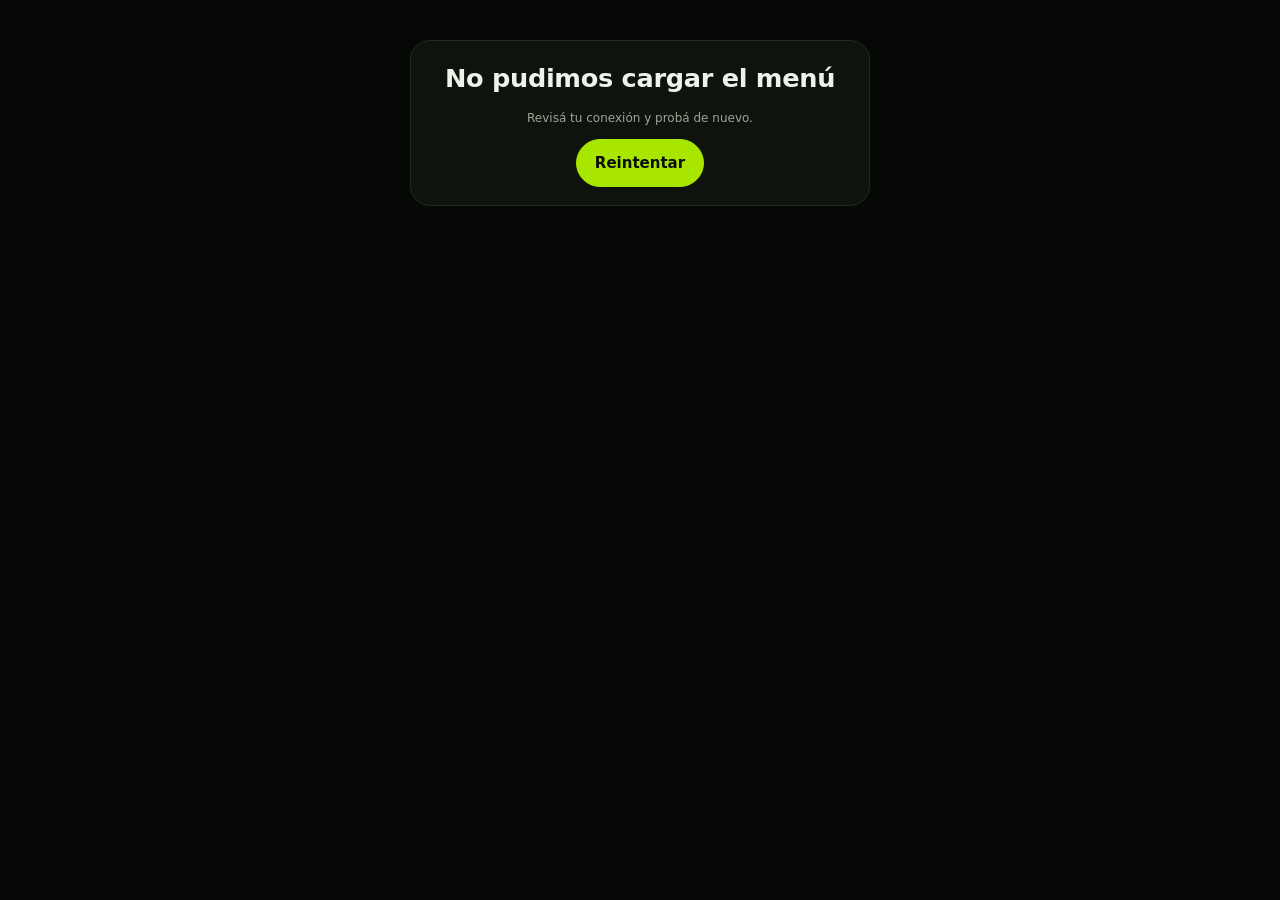
==== dev.html @ e45e0081 "Etapa 1: aporte sugerido por lote, 5+1, recibido y cambio; caja principal, traspasos, consolidado, c" ====
<!doctype html>
<html lang="es-AR">
<head>
<meta charset="utf-8">
<meta name="viewport" content="width=device-width,initial-scale=1,viewport-fit=cover">
<meta http-equiv="Content-Security-Policy" content="default-src 'self'; script-src 'self' https://accounts.google.com/gsi/client https://apis.google.com https://www.gstatic.com; style-src 'self' 'unsafe-inline' https://fonts.googleapis.com https://accounts.google.com/gsi/style; font-src https://fonts.gstatic.com; img-src 'self' data: blob:; connect-src https://ouvfubqmrixdbgjhzhiu.supabase.co https://www.googleapis.com https://content.googleapis.com https://sheets.googleapis.com https://oauth2.googleapis.com; frame-src https://accounts.google.com https://www.google.com https://docs.google.com https://drive.google.com https://content.googleapis.com; form-action 'none'; base-uri 'none'; object-src 'none'">
<meta name="theme-color" content="#0a0e0a">
<meta name="robots" content="noindex">
<title>Cannabismatica I+D · Sistema VB ONG</title>
<meta name="description" content="Sistema de gestión de la Fundación Cannabismatica Investigación y Desarrollo: pacientes por DNI, Drive, REPROCANN, trazabilidad de dispensaciones y donaciones voluntarias.">
<link rel="preconnect" href="https://ouvfubqmrixdbgjhzhiu.supabase.co" crossorigin>
<style>
/* pantalla de carga: se ve apenas abre el link, antes de que llegue el resto del sistema */
html{background:#060806}
#splash{position:fixed;inset:0;display:flex;flex-direction:column;align-items:center;justify-content:center;gap:18px;background:#060806;color:#9aa795;font:15px/1.4 system-ui,-apple-system,Segoe UI,Roboto,sans-serif;z-index:9999}
#splash img{width:min(240px,62vw);height:auto}
#splash i{width:28px;height:28px;border:3px solid #232b20;border-top-color:#A8E600;border-radius:50%;animation:spl .8s linear infinite}
@keyframes spl{to{transform:rotate(360deg)}}
html.rdy #splash{display:none}
</style>
<link rel="icon" type="image/png" href="assets/favicon.png">
<link rel="apple-touch-icon" href="assets/icon-192.png">
<link rel="stylesheet" href="css/app.css?v=42">
<link rel="stylesheet" href="css/mods.css?v=42">
<link rel="stylesheet" href="css/theme.css?v=42">
</head>
<body>
<div id="splash" aria-hidden="true"><img src="assets/logo.png" alt="" width="723" height="220"><i></i><span>Cargando…</span></div>
<a class="skip" href="#main">Saltar al contenido</a>
<div class="app" id="app">
  <aside class="side">
    <a class="brand" href="#/inicio" aria-label="Cannabismatica Investigación y Desarrollo, ir al inicio"><img src="assets/logo.png" alt="Cannabismatica Investigación y Desarrollo" width="723" height="220"></a>
    <nav class="nav" id="nav" aria-label="Secciones"></nav>
    <div class="foot">Fundación Cannabismatica I+D<br>Ley 27.350 · REPROCANN</div>
  </aside>
  <div class="main">
    <header class="top">
      <a class="logo-m" href="#/inicio" aria-label="Inicio"><img src="assets/icon-192.png" alt="Cannabismatica" width="34" height="34"></a>
      <div class="search" role="search">
        <svg class="i" viewBox="0 0 24 24" aria-hidden="true"><circle cx="11" cy="11" r="7"/><path d="m20 20-3.5-3.5"/></svg>
        <label class="sr" for="q">Buscar paciente por nombre, legajo o documento</label>
        <input id="q" type="search" inputmode="search" autocomplete="off" placeholder="Buscar paciente (nombre, legajo, documento)…" aria-controls="sugg" aria-expanded="false">
        <div class="sugg" id="sugg" hidden></div>
      </div>
      <span class="grow"></span>
      <span id="userChip" class="userchip" hidden></span><span id="syncChip" class="pill" role="status" aria-live="polite" hidden></span>
    </header>
    <main class="content" id="main" tabindex="-1"></main>
  </div>
</div>
<div id="modalRoot"></div>
<div id="toastRoot" aria-live="polite" role="status"></div>
<div id="printArea" aria-hidden="true"></div>
<noscript><style>html:not(.rdy) .app{visibility:visible}#splash{display:none}</style><p style="padding:20px;color:#fff">Este sistema necesita JavaScript activado.</p></noscript>
<script src="js/config.js?v=42"></script>
<script src="js/pre.js?v=42"></script>
<script src="js/qrcode.js?v=42"></script>
<script src="js/core.js?v=42"></script>
<script src="js/ext.js?v=42"></script>
<script src="js/ui.js?v=42"></script>
<script src="js/ident.js?v=42"></script>
<script src="js/app.js?v=42"></script>
<script src="js/m-aporte.js?v=42"></script>
<script src="js/m-caja.js?v=42"></script>
<script src="js/m-gestion.js?v=42"></script>
<script src="js/m-menu.js?v=42"></script>
<script src="js/m-pubext.js?v=42"></script>
<script src="js/m-hc.js?v=42"></script>
<script src="js/m-sistema.js?v=42"></script>
<script src="js/m-cultivo.js?v=42"></script>
<script src="js/m-club2.js?v=42"></script>
<script src="js/m-opdet.js?v=42"></script>
<script src="js/m-tarjeta.js?v=42"></script>
<script src="js/m-drive.js?v=42"></script>
<script src="js/m-legajo.js?v=42"></script>
<script src="js/m-docs.js?v=42"></script>
<script src="js/m-nube.js?v=42"></script>
<script src="js/m-nube2.js?v=42"></script>
<script src="js/m-drivesrv.js?v=42"></script>
<script src="js/m-pickerant.js?v=42"></script>
<script src="js/m-migra.js?v=42"></script>
<script src="js/m-ticket.js?v=42"></script>
<script src="js/m-caja2.js?v=42"></script>
<script src="js/boot.js?v=42"></script>
</body>
</html>
---- css/app.css ----
/* Cannabismatica I+D · Sistema ONG (demo v2) · estilos */
:root{
  --bg:#0a0e0a; --s1:#111712; --s2:#171f18; --s3:#1e2820; --bd:#263226; --bd2:#334433;
  --tx:#e9f0e6; --mu:#93a58f; --ac:#a0de4a; --ac-ink:#0c1504; --ac-d:#7fb838;
  --ok:#6fdc8c; --warn:#f2b740; --bad:#ff7a6b; --info:#6cc6ff;
  --r:16px; --r-s:10px; --sh:0 8px 30px rgba(0,0,0,.35);
  --f-head:'Outfit',system-ui,-apple-system,'Segoe UI',Roboto,sans-serif;
  --f-body:system-ui,-apple-system,'Segoe UI',Roboto,'Helvetica Neue',Arial,sans-serif;
}
*{box-sizing:border-box}
html{-webkit-text-size-adjust:100%}
body{margin:0;background:var(--bg);color:var(--tx);font:15px/1.5 var(--f-body);min-height:100vh;
  background-image:radial-gradient(1200px 500px at 85% -10%,rgba(160,222,74,.07),transparent 60%)}
h1,h2,h3{font-family:var(--f-head);margin:0;letter-spacing:.2px;font-weight:600}
h1{font-size:1.6rem}h2{font-size:1.2rem}h3{font-size:1rem}
a{color:var(--ac)}
button,input,select,textarea{font:inherit;color:inherit}
:focus-visible{outline:3px solid var(--ac);outline-offset:2px;border-radius:6px}
.sr{position:absolute;width:1px;height:1px;overflow:hidden;clip:rect(0 0 0 0);white-space:nowrap}
.skip{position:absolute;left:8px;top:-60px;background:var(--ac);color:var(--ac-ink);padding:10px 14px;border-radius:8px;z-index:200}
.skip:focus{top:8px}
svg.i{width:20px;height:20px;stroke:currentColor;fill:none;stroke-width:1.8;stroke-linecap:round;stroke-linejoin:round;flex:none}

/* layout */
.app{display:grid;grid-template-columns:240px 1fr;min-height:100vh}
.side{background:var(--s1);border-right:1px solid var(--bd);padding:18px 14px;position:sticky;top:0;height:100vh;display:flex;flex-direction:column;gap:14px}
.brand{display:block;padding:4px 6px 10px}
.brand img{width:100%;max-width:190px;height:auto;display:block}
.nav{display:flex;flex-direction:column;gap:4px}
.nav a{display:flex;align-items:center;gap:12px;min-height:48px;padding:0 14px;border-radius:12px;color:var(--mu);text-decoration:none;font-weight:500;border:1px solid transparent}
.nav a:hover{background:var(--s2);color:var(--tx)}
.nav a[aria-current="page"]{background:rgba(160,222,74,.12);color:var(--ac);border-color:rgba(160,222,74,.35)}
.side .foot{margin-top:auto;font-size:12px;color:var(--mu);line-height:1.5}
.main{min-width:0;display:flex;flex-direction:column}
.top{display:flex;align-items:center;gap:12px;padding:14px 22px;border-bottom:1px solid var(--bd);background:rgba(10,14,10,.85);backdrop-filter:blur(8px);position:sticky;top:0;z-index:30}
.top .logo-m{display:none}
.search{position:relative;flex:1;max-width:560px}
.search input{width:100%;min-height:48px;border-radius:14px;border:1px solid var(--bd2);background:var(--s2);padding:0 16px 0 46px;font-size:16px}
.search svg{position:absolute;left:14px;top:14px;color:var(--mu)}
.sugg{position:absolute;left:0;right:0;top:54px;background:var(--s2);border:1px solid var(--bd2);border-radius:14px;box-shadow:var(--sh);overflow:hidden;z-index:40}
.sugg button{display:flex;width:100%;text-align:left;gap:10px;align-items:center;justify-content:space-between;min-height:48px;padding:6px 14px;background:none;border:0;border-bottom:1px solid var(--bd);cursor:pointer}
.sugg button:hover,.sugg button:focus-visible{background:var(--s3)}
.sugg button:last-child{border-bottom:0}
.sugg small{color:var(--mu)}
.top .grow{flex:1}
.pill-demo{background:rgba(242,183,64,.14);color:var(--warn);border:1px solid rgba(242,183,64,.4);padding:6px 12px;border-radius:99px;font-size:12px;font-weight:600;white-space:nowrap}
.content{padding:22px;max-width:1240px;width:100%;margin:0 auto;flex:1}
.page-h{display:flex;align-items:flex-start;justify-content:space-between;gap:14px;flex-wrap:wrap;margin-bottom:18px}
.page-h p{margin:4px 0 0;color:var(--mu)}
.credits{border-top:1px solid var(--bd);padding:16px 22px;color:var(--mu);font-size:13px;text-align:center}
.credits a{color:var(--ac)}

/* cards & grid */
.card{background:var(--s1);border:1px solid var(--bd);border-radius:var(--r);padding:18px}
.card.flat{background:var(--s2)}
.card h2,.card h3{margin-bottom:10px}
.grid{display:grid;gap:14px}
.grid>*,.card,.main,.content{min-width:0}
.g2{grid-template-columns:repeat(2,minmax(0,1fr))}
.g3{grid-template-columns:repeat(3,minmax(0,1fr))}
.g4{grid-template-columns:repeat(4,minmax(0,1fr))}
.kpi .v{font:600 2rem/1.1 var(--f-head);color:var(--tx)}
.kpi .l{color:var(--mu);font-size:13px;margin-bottom:6px}
.kpi .s{color:var(--mu);font-size:12px;margin-top:6px}
.hero{background:linear-gradient(135deg,rgba(160,222,74,.13),rgba(160,222,74,.02) 60%),var(--s1);border-color:rgba(160,222,74,.35)}
.hero h1{margin-bottom:6px}
.hero form{display:flex;gap:10px;margin-top:14px;flex-wrap:wrap}
.hero input{flex:1;min-width:200px;min-height:56px;font-size:20px;letter-spacing:1px;border-radius:14px;border:1px solid var(--bd2);background:var(--bg);padding:0 16px}

/* buttons */
.btn{display:inline-flex;align-items:center;justify-content:center;gap:8px;min-height:48px;padding:0 18px;border-radius:12px;border:1px solid var(--bd2);background:var(--s2);cursor:pointer;font-weight:600;text-decoration:none;color:var(--tx);text-align:center;line-height:1.25;padding-top:6px;padding-bottom:6px}
.btn:hover{background:var(--s3)}
.btn.pri{background:var(--ac);border-color:var(--ac);color:var(--ac-ink)}
.btn.pri:hover{background:var(--ac-d)}
.btn.bad{border-color:rgba(255,122,107,.5);color:var(--bad)}
.btn.sm{min-height:40px;padding:0 12px;font-size:13px}
.btn[disabled]{opacity:.5;cursor:not-allowed}
.row{display:flex;gap:10px;flex-wrap:wrap;align-items:center}
.row.sp{justify-content:space-between}

/* pills */
.pill{display:inline-flex;align-items:center;gap:6px;padding:3px 10px;border-radius:99px;font-size:12px;font-weight:600;border:1px solid;white-space:nowrap}
.pill::before{content:"";width:7px;height:7px;border-radius:50%;background:currentColor}
.p-ok{color:var(--ok);background:rgba(111,220,140,.1);border-color:rgba(111,220,140,.4)}
.p-warn{color:var(--warn);background:rgba(242,183,64,.1);border-color:rgba(242,183,64,.4)}
.p-bad{color:var(--bad);background:rgba(255,122,107,.1);border-color:rgba(255,122,107,.4)}
.p-info{color:var(--info);background:rgba(108,198,255,.1);border-color:rgba(108,198,255,.4)}
.p-mu{color:var(--mu);background:var(--s2);border-color:var(--bd2)}

/* tables */
.tw{overflow-x:auto;border:1px solid var(--bd);border-radius:12px}
table{width:100%;border-collapse:collapse;font-size:14px}
th,td{padding:11px 12px;text-align:left;border-bottom:1px solid var(--bd);vertical-align:middle}
th{font-size:12px;text-transform:uppercase;letter-spacing:.6px;color:var(--mu);background:var(--s2);white-space:nowrap}
tr:last-child td{border-bottom:0}
td.n,th.n{text-align:right;font-variant-numeric:tabular-nums}
tbody tr.click{cursor:pointer}
tbody tr.click:hover{background:var(--s2)}
.empty{padding:26px;text-align:center;color:var(--mu)}
.anulada{opacity:.55;text-decoration:line-through}

/* forms */
.f{display:grid;gap:14px}
.f2{grid-template-columns:repeat(2,minmax(0,1fr))}
.f3{grid-template-columns:2fr 1fr 1fr}
label.fl{display:grid;gap:6px;font-size:13px;color:var(--mu);font-weight:500}
label.fl>span b{color:var(--bad)}
.in,select.in,textarea.in{width:100%;min-height:48px;border-radius:12px;border:1px solid var(--bd2);background:var(--bg);padding:10px 14px;color:var(--tx);font-size:16px}
textarea.in{min-height:84px;resize:vertical}
.in::placeholder{color:#5d6f5a}
.in[aria-invalid="true"]{border-color:var(--bad)}
.hint{font-size:12px;color:var(--mu)}
.err{color:var(--bad);font-size:13px;margin:0}
.chk{display:flex;align-items:flex-start;gap:12px;min-height:48px;padding:8px 12px;border:1px solid var(--bd);border-radius:12px;background:var(--bg);cursor:pointer}
.chk input{width:22px;height:22px;margin-top:2px;accent-color:var(--ac);flex:none}
.chk span{font-size:14px;color:var(--tx)}
.chks{display:grid;grid-template-columns:repeat(auto-fill,minmax(250px,1fr));gap:8px}
fieldset{border:1px solid var(--bd);border-radius:12px;padding:12px;margin:0}
legend{padding:0 8px;color:var(--ac);font-weight:600;font-size:14px}
.note{border:1px solid;border-radius:12px;padding:10px 14px;font-size:13px}
.note.warn{border-color:rgba(242,183,64,.45);background:rgba(242,183,64,.08);color:var(--warn)}
.note.bad{border-color:rgba(255,122,107,.45);background:rgba(255,122,107,.08);color:var(--bad)}
.note.info{border-color:rgba(108,198,255,.4);background:rgba(108,198,255,.07);color:var(--info)}
.note.ok{border-color:rgba(111,220,140,.4);background:rgba(111,220,140,.07);color:var(--ok)}
.note + .note{margin-top:8px}

/* patient file */
.ph{display:flex;gap:16px;align-items:center;flex-wrap:wrap}
.avatar{width:64px;height:64px;border-radius:18px;background:rgba(160,222,74,.15);border:1px solid rgba(160,222,74,.4);color:var(--ac);display:grid;place-items:center;font:600 1.5rem var(--f-head)}
.kv{display:grid;grid-template-columns:repeat(auto-fill,minmax(210px,1fr));gap:12px 18px}
.kv div small{display:block;color:var(--mu);font-size:12px}
.kv div b{font-weight:500;word-break:break-word}
.drive{display:flex;flex-direction:column;gap:10px}
.drive .t{display:flex;align-items:center;gap:10px}
.drive .u{font-size:12px;color:var(--mu);word-break:break-all}
.bars{display:flex;align-items:flex-end;gap:6px;height:120px;padding-top:8px}
.bars .b{flex:1;background:rgba(160,222,74,.25);border:1px solid rgba(160,222,74,.5);border-radius:6px 6px 0 0;min-height:3px;position:relative}
.bars .b span{position:absolute;top:-18px;left:0;right:0;text-align:center;font-size:11px;color:var(--mu)}
.axis{display:flex;gap:6px;font-size:10px;color:var(--mu)}
.axis span{flex:1;text-align:center}
.hb{display:grid;grid-template-columns:150px 1fr 70px;gap:10px;align-items:center;font-size:13px;margin:6px 0}
.hb i{display:block;height:10px;border-radius:99px;background:rgba(160,222,74,.55)}
.hb em{font-style:normal;text-align:right;font-variant-numeric:tabular-nums}
.tabs{display:flex;gap:6px;flex-wrap:wrap;margin-bottom:12px}
.tabs button{min-height:44px;padding:0 14px;border-radius:99px;border:1px solid var(--bd2);background:var(--s2);cursor:pointer}
.tabs button[aria-pressed="true"]{background:rgba(160,222,74,.15);border-color:var(--ac);color:var(--ac)}
.tl{list-style:none;margin:0;padding:0;display:grid;gap:10px}
.tl li{border:1px solid var(--bd);border-radius:12px;padding:12px 14px;background:var(--s2)}

/* modal */
.ov{position:fixed;inset:0;background:rgba(0,0,0,.72);z-index:100;display:flex;align-items:flex-start;justify-content:center;padding:24px 12px;overflow-y:auto}
.md{background:var(--s1);border:1px solid var(--bd2);border-radius:20px;width:100%;max-width:720px;box-shadow:var(--sh);margin:auto}
.md.wide{max-width:900px}
.md header{display:flex;align-items:center;justify-content:space-between;gap:10px;padding:16px 20px;border-bottom:1px solid var(--bd)}
.md .bd{padding:20px;display:grid;gap:14px}
.md footer{display:flex;gap:10px;justify-content:flex-end;flex-wrap:wrap;padding:14px 20px;border-top:1px solid var(--bd)}
.x{min-width:48px;min-height:48px;border-radius:12px;border:1px solid var(--bd2);background:var(--s2);cursor:pointer;font-size:20px}
.toast{position:fixed;left:50%;bottom:84px;transform:translateX(-50%);background:var(--ac);color:var(--ac-ink);padding:12px 20px;border-radius:14px;font-weight:600;z-index:300;box-shadow:var(--sh);max-width:90vw}
.toast.bad{background:var(--bad)}

/* print documents */
#printArea{display:none}
.doc{background:#fff;color:#111;font:13px/1.45 Arial,Helvetica,sans-serif;padding:22px;max-width:760px;margin:0 auto;position:relative}
.doc h1{font:700 22px Arial;margin:0}
.doc .demo{border:2px dashed #b00020;color:#b00020;text-align:center;font-weight:700;padding:6px;margin:0 0 14px;letter-spacing:.5px}
.doc .hd{display:grid;grid-template-columns:1fr 70px 1fr;gap:12px;border:1px solid #111;padding:12px}
.doc .letra{border:2px solid #111;text-align:center;font:700 38px Arial;line-height:1;padding:8px 0 2px;align-self:start}
.doc .letra small{display:block;font:600 10px Arial}
.doc table{font-size:13px}
.doc th{background:#eee;color:#111;border:1px solid #999}
.doc td{border:1px solid #999;color:#111}
.doc .tot{text-align:right;font:700 18px Arial;margin-top:12px}
.doc .ft{margin-top:16px;font-size:11px;color:#444}
.doc .darkband{background:#0b0f0b;padding:10px 14px;text-align:center}
.doc .darkband img{height:46px;display:inline-block}
.label{width:360px;border:2px solid #111;font-family:Arial,sans-serif}
.label .gen{font:700 26px Arial;padding:8px 12px 0}
.label .row2{display:flex;justify-content:space-between;gap:8px;padding:4px 12px;font-size:14px}
.label .qr{display:flex;gap:12px;align-items:center;padding:8px 12px 12px}
.label .qr svg{width:120px;height:120px;flex:none}
.label .qr p{margin:0;font-size:12px;line-height:1.35}

@media print{
  body{background:#fff !important;background-image:none !important}
  body.printing .app,body.printing .toast,body.printing .ov,body.printing .credits,body.printing .skip{display:none !important}
  body.printing #printArea{display:block !important}
  .doc{padding:0;max-width:none}
  @page{margin:12mm}
}

/* responsive */
@media (max-width:1100px){.g4{grid-template-columns:repeat(2,minmax(0,1fr))}.g3{grid-template-columns:repeat(2,minmax(0,1fr))}}
@media (max-width:899px){
  .app{grid-template-columns:1fr}
  .side{position:fixed;top:auto;bottom:0;left:0;right:0;height:auto;flex-direction:row;padding:6px 8px;z-index:60;border-right:0;border-top:1px solid var(--bd);gap:0;padding-bottom:calc(6px + env(safe-area-inset-bottom))}
  .side .brand,.side .foot{display:none}
  .nav{flex-direction:row;overflow-x:auto;width:100%;gap:2px;scroll-snap-type:x proximity}
  .nav a{flex:0 0 auto;flex-direction:column;gap:2px;min-width:74px;min-height:56px;padding:6px 8px;font-size:11px;justify-content:center;text-align:center;scroll-snap-align:start}
  .top{padding:10px 12px}
  .top .logo-m{display:block}
  .top .logo-m img{height:34px;width:auto;display:block}
  .pill-demo{display:none}
  .content{padding:14px 12px 120px}
  .credits{padding-bottom:84px}
  .toast{bottom:92px}
}
@media (max-width:640px){
  .g2,.g3,.g4,.f2,.f3{grid-template-columns:1fr}
  .hb{grid-template-columns:110px 1fr 56px}
  h1{font-size:1.35rem}
  .md footer .btn{flex:1}
  .search{max-width:none}
}
@media (prefers-reduced-motion:reduce){*{animation:none!important;transition:none!important;scroll-behavior:auto!important}}
#main:focus{outline:none}

/* nada se ve hasta que el arranque eligió menú público o panel (evita el parpadeo del panel) */
html:not(.rdy) .app{visibility:hidden}

/* Créditos del desarrollador: botones reales de al menos 48 px */
.dev-btns{display:flex;flex-wrap:wrap;gap:8px;justify-content:center;margin-top:8px}
.dev-btn{display:inline-flex;align-items:center;justify-content:center;min-height:48px;min-width:96px;padding:0 16px;border:1px solid currentColor;border-radius:10px;font-weight:600;text-decoration:none}

/* Banner oficial del desarrollador */
.vb-banner{position:relative;max-width:720px;margin:10px auto 0;border-radius:12px;overflow:hidden}
.vb-banner img{display:block;width:100%;height:auto}
.vb-hit{position:absolute;top:84.5%;height:9.5%;border-radius:999px}
.vb-wa{left:5%;width:25.5%}
.vb-ml{left:31.5%;width:44.5%}
.vb-hit:focus-visible{outline:3px solid #fff;outline-offset:2px}
.credits{text-align:center}
.clk{cursor:pointer}.clk:hover,.clk:focus-visible{background:var(--bg2,rgba(255,255,255,.05))}
---- css/mods.css ----
/* Cannabismatica I+D · Sistema ONG (demo v2) · estilos de los módulos de gestión */
.nav-h{font-size:11px;letter-spacing:1px;text-transform:uppercase;color:var(--mu);padding:12px 14px 4px}
.side{overflow-y:auto}
.rolsel{min-height:44px;max-width:210px;border-radius:12px;border:1px solid var(--bd2);background:var(--s2);padding:0 10px;font-size:13px;color:var(--tx)}
.fx{width:auto;min-width:150px;max-width:260px}
.acts{display:flex;gap:6px;flex-wrap:wrap;align-items:center}
.dot{display:inline-block;width:11px;height:11px;border-radius:50%;margin-right:8px;vertical-align:middle;border:1px solid rgba(255,255,255,.25)}
.rubrow{display:flex;justify-content:space-between;align-items:center;gap:10px;flex-wrap:wrap}
.prog{height:10px;border-radius:99px;background:var(--s3);overflow:hidden;min-width:100px}
.prog i{display:block;height:100%;background:var(--ac);border-radius:99px}
code{background:var(--s3);padding:1px 6px;border-radius:6px;font-size:.88em}
details>summary{cursor:pointer;min-height:44px;display:flex;align-items:center;color:var(--ac);font-weight:600}
details{margin:0}

/* arqueo */
.den{display:grid;grid-template-columns:repeat(auto-fill,minmax(120px,1fr));gap:10px}
.den label.fl span{font-size:12px}
.card.flat .row.sp{padding:4px 0}

/* calendario de cajas */
.cal{display:grid;grid-template-columns:repeat(7,minmax(0,1fr));gap:6px}
.cal-h{text-align:center;font-size:12px;color:var(--mu);padding:4px 0}
.cal-d{min-height:64px;border:1px solid var(--bd);border-radius:10px;padding:6px;background:var(--s2);display:flex;flex-direction:column;gap:2px;text-align:left;color:var(--tx);font:inherit}
.cal-d.vacio{background:transparent;border-color:transparent}
.cal-d small{font-size:10px;color:var(--mu);line-height:1.2}
.cal-d.ok{border-color:rgba(111,220,140,.5);background:rgba(111,220,140,.08)}
.cal-d.dif{border-color:rgba(242,183,64,.55);background:rgba(242,183,64,.1)}
.cal-d.alerta{border-color:rgba(255,122,107,.6);background:rgba(255,122,107,.1)}
button.cal-d{cursor:pointer;min-height:64px}
button.cal-d:hover{filter:brightness(1.2)}

/* tarjetas y carnets (85,6 × 54 mm) */
.tarj-wrap{display:flex;justify-content:center}
.tarj{width:342px;height:216px;border-radius:14px;background:#0b0f0b;color:#e9f0e6;border:1px solid #334433;position:relative;overflow:hidden;font-family:Arial,Helvetica,sans-serif}
.tj-h{background:#111712;padding:8px 12px;border-bottom:1px solid #263226}
.tj-h img{height:30px;width:auto;display:block}
.tj-b{padding:8px 12px}
.tj-n{font:700 16px Arial;margin-bottom:2px}
.tj-d{font-size:12px;color:#93a58f}
.tj-s{display:grid;grid-template-columns:repeat(4,26px);gap:6px;margin-top:10px}
.tj-s span{width:26px;height:26px;border:1.5px solid #a0de4a;border-radius:50%;display:grid;place-items:center;color:#0c1504;font-size:15px;line-height:1}
.tj-s span.on{background:#a0de4a}
.tj-q{position:absolute;right:10px;bottom:24px;width:92px;height:92px;background:#fff;padding:2px;border-radius:6px}
.tj-q svg{width:100%;height:100%;display:block}
.tj-f{position:absolute;left:12px;bottom:6px;font-size:10px;color:#93a58f}
.tarj-wrap.print{padding:10mm}
.tarj-wrap.print .tarj{width:85.6mm;height:54mm;border:1px solid #000}

/* ticket */
.tkwrap{overflow-x:auto;background:var(--s2);border:1px solid var(--bd);border-radius:12px;padding:14px;display:flex;justify-content:center}
pre.tk{margin:0;background:#fff;color:#111;font:12px/1.35 'Courier New',monospace;padding:12px 8px;white-space:pre;box-shadow:0 2px 12px rgba(0,0,0,.4)}
pre.tk58{width:calc(32ch + 16px)}
pre.tk80{width:calc(42ch + 16px)}
pre.tkp{box-shadow:none;margin:0 auto}
@media print{pre.tkp{font-size:10pt}}

/* tablero */
.kanban{display:grid;grid-template-columns:repeat(4,minmax(0,1fr));gap:12px;align-items:start}
.kcol{background:var(--s1);border:1px solid var(--bd);border-radius:var(--r);padding:12px;min-height:160px;display:grid;gap:10px;align-content:start}
.kcol h3{display:flex;justify-content:space-between;align-items:center}
.kcard{background:var(--s2);border:1px solid var(--bd2);border-radius:12px;padding:12px;display:grid;gap:8px;cursor:grab}
.kcard p{margin:0;color:var(--mu);font-size:13px}
.kcard .kb{margin-top:2px}

/* organigrama */
.orgwrap{overflow-x:auto;padding:10px 4px}
.org,.org ul{list-style:none;margin:0;padding:0;display:flex;gap:18px;justify-content:center}
.org ul{padding-top:22px;position:relative}
.org li{display:flex;flex-direction:column;align-items:center;position:relative;padding-top:0}
.org li>ul::before{content:"";position:absolute;top:0;left:50%;border-left:2px solid var(--bd2);height:22px}
.org ul>li::before{content:"";position:absolute;top:-22px;left:0;right:0;border-top:2px solid var(--bd2);height:0}
.org ul>li::after{content:"";position:absolute;top:-22px;left:50%;border-left:2px solid var(--bd2);height:22px}
.org ul>li:first-child::before{left:50%}
.org ul>li:last-child::before{right:50%}
.org ul>li:only-child::before{display:none}
.onode{background:var(--s2);border:1px solid var(--bd2);border-radius:14px;padding:12px;min-width:170px;max-width:220px;display:grid;gap:6px;text-align:center;justify-items:center}
.onode small{color:var(--mu)}
.onode .acts{justify-content:center}

/* administración del menú */
.hrs{display:grid;gap:8px}
.hrow{display:grid;grid-template-columns:110px 130px 1fr 1fr;gap:8px;align-items:center}
.phone{max-width:380px;margin:0 auto;border:8px solid #1e2820;border-radius:30px;background:var(--bg);overflow:hidden;max-height:760px;overflow-y:auto}
.qrbox{background:#fff;padding:8px;border-radius:12px;width:200px;height:200px;margin:12px 0}
.qrbox.big{width:260px;height:260px}
.qrbox svg{width:100%;height:100%;display:block}

/* menú público */
body.pub .side,body.pub .top,body.pub .credits,body.pub .skip{display:none}
body.pub .app{display:block}
body.pub .content{padding:0;max-width:none}
body.pub .main{min-height:100vh}
.pubpage{max-width:1040px;margin:0 auto;padding:0 16px 96px}
.pubpage.prev{pointer-events:none;padding-bottom:20px}
.pub-h{display:flex;align-items:center;gap:12px;padding:10px 0;position:sticky;top:0;z-index:40;background:#080c08;border-bottom:1px solid var(--bd);margin:0 -16px;padding-left:16px;padding-right:16px}
.pubpage.prev .pub-h{position:static}
.pub-logo{background:none;border:0;padding:0;cursor:pointer;min-height:48px;flex:none}
.pub-logo img{height:40px;width:auto;display:block}
.pub-nav{display:flex;gap:2px;flex:1;overflow-x:auto;scrollbar-width:none;justify-content:center}
.pub-nav button{min-height:44px;padding:0 12px;border:0;background:none;color:var(--mu);cursor:pointer;font-weight:500;white-space:nowrap;border-radius:99px}
.pub-nav button:hover{color:var(--ac)}
.pub-lang{display:flex;gap:4px;flex:none}
.pub-lang button{min-width:48px;min-height:44px;border-radius:12px;border:1px solid var(--bd2);background:var(--s2);cursor:pointer;font-weight:600;color:var(--tx)}
.pub-lang button[aria-pressed="true"]{background:rgba(160,222,74,.15);border-color:var(--ac);color:var(--ac)}
.pub-hero{position:relative;border-radius:24px;overflow:hidden;margin:16px 0;border:1px solid var(--bd);background:radial-gradient(120% 120% at 100% 0%,rgba(160,222,74,.18),transparent 55%),linear-gradient(160deg,#142014,#080c08)}
.pub-hero-bg{position:absolute;inset:0;opacity:.5;pointer-events:none}
.pub-hero-bg svg{width:100%;height:100%;object-fit:cover}
.pub-hero-in{position:relative;padding:clamp(28px,6vw,64px) clamp(18px,5vw,56px);max-width:680px}
.pub-kick{text-transform:uppercase;letter-spacing:2px;font-size:12px;color:var(--ac);margin:0 0 10px}
.pub-hero h1{font-size:clamp(1.8rem,5vw,3rem);line-height:1.1;margin:0 0 14px;font-weight:700}
.pub-sub{color:var(--mu);font-size:1.05rem;margin:0 0 20px}
.pub-cta{gap:10px}
.pub-chips{list-style:none;margin:22px 0 0;padding:0;display:flex;flex-wrap:wrap;gap:8px 16px;color:var(--mu);font-size:13px}
.pub-chips li{display:flex;align-items:center;gap:6px}
.pub-demo{background:rgba(242,183,64,.12);border:1px solid rgba(242,183,64,.4);color:var(--warn);border-radius:12px;padding:8px 12px;font-size:12px;margin:10px 0;text-align:center}
.pub-rot{display:flex;gap:10px;align-items:center;justify-content:space-between;background:var(--s1);border:1px solid var(--bd);border-radius:14px;padding:10px 14px;margin:10px 0}
.pub-rot p{margin:0;font-style:italic}
.pub-s{background:var(--s1);border:1px solid var(--bd);border-radius:20px;padding:clamp(16px,3vw,28px);margin:18px 0;scroll-margin-top:70px}
.pub-s h2{margin-bottom:14px;display:flex;align-items:center;gap:8px;font-size:1.35rem}
.pub-search{display:flex;align-items:center;gap:8px;background:var(--s2);border:1px solid var(--bd2);border-radius:14px;padding:0 12px;margin-bottom:12px}
.pub-search .in{border:0;background:none;min-height:48px;flex:1}
.pub-tabs{display:flex;gap:6px;flex-wrap:wrap;margin-bottom:16px}
.pub-tabs button{min-height:44px;padding:0 16px;border-radius:99px;border:1px solid var(--bd2);background:var(--s2);cursor:pointer;font-weight:500;color:var(--tx)}
.pub-tabs button[aria-pressed="true"]{background:rgba(160,222,74,.15);border-color:var(--ac);color:var(--ac)}
.pub-tabs button.hl{border-color:rgba(160,222,74,.55)}
.pub-items{display:grid;grid-template-columns:repeat(auto-fill,minmax(250px,1fr));gap:14px}
.pub-it{border:1px solid var(--bd);border-radius:16px;background:var(--s2);overflow:hidden;display:flex;flex-direction:column}
.pub-art{aspect-ratio:280/124;background:#0b120b}
.pub-art svg{width:100%;height:100%;display:block}
.pub-artm{border-radius:12px;overflow:hidden;margin-bottom:12px}
.pub-itb{padding:14px;display:flex;flex-direction:column;gap:6px;flex:1}
.pub-it h3{margin:0;font-size:1.05rem}
.pub-it p{margin:0;color:var(--mu);font-size:14px}
.pub-dur{display:flex;align-items:center;gap:6px;font-size:13px!important}
.pub-itf{margin-top:auto;padding-top:6px}
.pub-it .row{gap:6px;flex-wrap:wrap}
.pub-inc{margin:6px 0 12px;padding-left:20px}
.pub-ag{list-style:none;margin:0;padding:0;display:grid;gap:10px}
.pub-ag li{display:grid;grid-template-columns:120px 1fr auto;gap:14px;align-items:center;border:1px solid var(--bd);border-radius:14px;padding:12px 14px;background:var(--s2)}
.pub-agd,.pub-agm{display:grid;gap:2px}
.pub-agd small,.pub-agm small{color:var(--mu)}
.pub-steps{list-style:none;margin:0;padding:0;display:grid;grid-template-columns:repeat(auto-fit,minmax(210px,1fr));gap:14px}
.pub-steps li{display:flex;gap:12px;align-items:flex-start;border:1px solid var(--bd);border-radius:16px;padding:16px;background:var(--s2)}
.pub-steps p{margin:4px 0 0;color:var(--mu);font-size:14px}
.pub-n{flex:none;width:34px;height:34px;border-radius:50%;background:rgba(160,222,74,.18);color:var(--ac);display:grid;place-items:center;font-weight:700}
.pub-q{border:1px solid var(--bd);border-radius:14px;background:var(--s2);padding:0 14px;margin-bottom:8px}
.pub-q summary{min-height:48px;display:flex;align-items:center;color:var(--tx);font-weight:600}
.pub-q p{margin:0 0 14px;color:var(--mu)}
.pub-contact{display:grid;gap:8px}
.pub-contact p{margin:0}
.pub-share{display:flex;justify-content:space-between;align-items:center;gap:16px;flex-wrap:wrap}
.pub-cart ul{margin:0 0 10px;padding-left:20px}
.pub-f{margin-top:20px;color:var(--mu);font-size:13px;text-align:center;padding-bottom:96px}
.pub-dev{margin:18px auto 0;max-width:460px;padding:14px 16px;border:1px solid var(--bd);border-radius:16px;background:rgba(255,255,255,.03);line-height:1.8;color:var(--tx,#e8efe6)}
.pub-dev a{white-space:nowrap}
.pub-leg{text-align:left;border-top:1px solid var(--bd);padding-top:10px;margin-bottom:12px}
.pub-leg p{margin:4px 0}
.pub-up{position:fixed;left:16px;bottom:calc(16px + env(safe-area-inset-bottom));width:52px;height:52px;border-radius:50%;border:1px solid var(--ac);background:var(--s2);color:var(--ac);display:grid;place-items:center;cursor:pointer;z-index:50;box-shadow:var(--sh)}
.pub-up[hidden]{display:none}
.pub-wa{position:fixed;right:16px;bottom:calc(16px + env(safe-area-inset-bottom));width:56px;height:56px;border-radius:50%;background:var(--ac);color:#0c1504;display:grid;place-items:center;z-index:50;box-shadow:var(--sh)}
.pub-wa svg{width:26px;height:26px}
.pub-bar{position:fixed;left:50%;transform:translateX(-50%);bottom:calc(16px + env(safe-area-inset-bottom));min-height:48px;padding:0 20px;border-radius:99px;border:1px solid var(--ac);background:#0f1a0a;color:var(--ac);font-weight:700;cursor:pointer;z-index:49;box-shadow:var(--sh)}
textarea.in.tall{min-height:160px}
@media (max-width:640px){
  .pub-nav{display:none}
  .pub-h{justify-content:space-between}
  .pub-ag li{grid-template-columns:1fr}
  .pub-bar{max-width:calc(100% - 160px);font-size:13px;padding:0 12px}
}

/* responsive */
@media (max-width:1100px){.kanban{grid-template-columns:repeat(2,minmax(0,1fr))}}
@media (max-width:899px){
  .nav-h{display:none}
  .side{overflow-y:visible}
  .rolsel{max-width:150px}
}
@media (max-width:640px){
  .kanban{grid-template-columns:1fr}
  .rolsel{display:none}
  .hrow{grid-template-columns:1fr 1fr}
  .hrow b{grid-column:1/-1}
  .tarj{transform-origin:left top}
  .cal-d{min-height:52px;padding:4px}
  .cal-d small{display:none}
  .fx{max-width:none;flex:1}
  .den{grid-template-columns:repeat(2,minmax(0,1fr))}
}
@media print{
  body.printing .tarj-wrap,body.printing pre.tk{display:block}
  body.printing .tarj-wrap{display:flex}
}

/* ajustes de desborde */
.axis span{min-width:0;overflow:hidden;white-space:nowrap}
.main,.content{min-width:0}
.tw{position:relative}
.pub-hero-bg{left:auto;width:52%;opacity:.28;-webkit-mask-image:linear-gradient(90deg,transparent,#000 40%);mask-image:linear-gradient(90deg,transparent,#000 40%)}
@media (max-width:640px){.pub-hero-bg{width:100%;opacity:.14}}
.pub-artm{max-height:190px}.pub-artm svg{max-height:190px}

/* ingreso y sesión */
.login{max-width:440px;margin:28px auto;display:grid;gap:12px}
.pwrow{display:flex;gap:8px;align-items:center}.pwrow .in{flex:1}
.linkbtn{background:none;border:0;color:var(--ac);cursor:pointer;text-decoration:underline;padding:6px 0;min-height:44px;font:inherit}
.userchip{display:flex;align-items:center;gap:8px}
.userchip .uc-n{display:grid;line-height:1.15;text-align:right}.userchip small{color:var(--mu);font-size:11px}
.pub-acc{flex:none;white-space:nowrap}
@media (max-width:640px){.userchip .uc-n{display:none}.pub-acc{padding:0 10px;font-size:12px}}
@media (max-width:420px){.pub-h{gap:6px}.pub-logo img{height:30px}.pub-lang button{min-width:40px;padding:0 6px}.pub-acc{padding:0 8px;font-size:11px;min-height:40px}.pub-logo{flex:0 1 auto;min-width:0;overflow:hidden}.pub-logo img{max-width:100%;object-fit:contain}.pub-nav{min-width:0;flex:1 1 0}}
/* enlace con aspecto de texto (m-docs) */
.btn-link{background:none;border:0;padding:6px 2px;min-height:32px;color:inherit;text-decoration:underline;cursor:pointer;font:inherit}
.btn-link:focus-visible{outline:2px solid currentColor;outline-offset:2px}
/* ---- Menú público: tarjeta del Club, mapa, reseñas, redes y legales (bloques unificados Sistema VB) ---- */
.pubx-card{max-width:360px;min-height:200px;margin-top:8px;padding:14px 16px;border-radius:16px;color:#fff;background:linear-gradient(135deg,var(--ac-d,#7fb838),#14240a 78%);border:1px solid rgba(160,222,74,.35);box-shadow:0 10px 26px rgba(0,0,0,.18);display:flex;flex-direction:column;gap:6px}
.pubx-card-h{display:flex;justify-content:space-between;align-items:center;gap:8px}.pubx-card-h b{font-size:1.05rem}
.pubx-card .pill{background:rgba(255,255,255,.22);color:#fff;border:0}.pubx-card small{opacity:.85}
.pubx-stamps{display:grid;gap:6px;flex:1;align-content:center}
.pubx-stamps i{font-style:normal;aspect-ratio:1;border-radius:50%;border:1.5px dashed rgba(255,255,255,.6);display:grid;place-items:center;font-size:.8rem;max-height:34px;justify-self:center;width:100%;max-width:34px}
.pubx-stamps i.on{background:var(--ac,#a0de4a);color:var(--ac-ink,#0c1504);border-color:var(--ac,#a0de4a);border-style:solid;font-weight:700}
.pubx-reward{font-size:.82rem;background:rgba(255,255,255,.16);border-radius:10px;padding:4px 8px}
.pubx-info{display:grid;grid-template-columns:1fr;gap:0 18px}
@media(min-width:820px){.pubx-info{grid-template-columns:3fr 2fr;align-items:start}.pubx-info>.pubx-mappanel:only-child{grid-column:1/-1}}
.pubx-mappanel{padding:0;overflow:hidden}.pubx-body{padding:clamp(16px,3vw,24px)}
.pubx-map{aspect-ratio:16/9;background:var(--s2,#eee)}.pubx-map iframe{width:100%;height:100%;border:0;display:block}
.pubx-btn{display:inline-flex;align-items:center;justify-content:center;min-height:48px;margin:6px 8px 0 0;text-decoration:none}
.pubx-review{text-align:center}.pubx-stars{color:#e0a800;font-size:1.6rem;letter-spacing:4px}
.pubx-social{list-style:none;margin:0;padding:0;display:grid;grid-template-columns:repeat(auto-fill,minmax(150px,1fr));gap:10px}
.pubx-social a{display:flex;align-items:center;gap:10px;min-height:56px;padding:10px 12px;border:1px solid var(--bd);border-radius:14px;color:inherit;text-decoration:none;background:var(--s1)}
.pubx-social a:hover,.pubx-social a:focus-visible{border-color:currentColor}
.pubx-social span{display:flex;flex-direction:column;min-width:0}.pubx-social small{opacity:.7;overflow:hidden;text-overflow:ellipsis;white-space:nowrap}
.pubx-legal{border:1px solid var(--bd);border-radius:12px;margin:8px 0;background:var(--s1)}
.pubx-legal summary{cursor:pointer;padding:12px 14px;min-height:48px;font-weight:600;display:flex;align-items:center}
.pubx-legal-b{padding:0 14px 12px}.pubx-legal-b p{margin:0 0 8px;line-height:1.5}
.pubx-arrep{margin-top:12px;min-height:48px;padding:10px 18px;border-radius:12px;border:2px solid #ff8a80;background:transparent;color:#ff8a80;font:inherit;font-weight:700;cursor:pointer;width:100%;max-width:420px}
.pubx-arrep:focus-visible{outline:3px solid #ff8a80;outline-offset:2px}
/* elegir paciente dentro de un formulario (dispensación / donación) */
.pick-pac{display:flex;flex-wrap:wrap;gap:6px;margin-top:6px}
.pick-pac .btn{font-weight:400}
.pac-ok{display:inline-flex;align-items:center;gap:6px;flex-wrap:wrap;margin-top:4px;padding:6px 10px;border-radius:10px;background:var(--okbg,#e9f7e4);color:var(--tx,#101410)}
.pac-ok .i{width:16px;height:16px;color:var(--ok,#2c8a3c)}
.nav-badge{margin-left:auto;min-width:20px;height:20px;padding:0 6px;border-radius:10px;background:#d9534f;color:#fff;font-size:12px;font-weight:700;display:inline-flex;align-items:center;justify-content:center}
/* firma del desarrollador (debajo de «Configuración») */
.dev-firma{display:flex;flex-direction:column;gap:2px;padding:14px 14px 8px;line-height:1.35}
.dev-firma small{font-size:11px;letter-spacing:1px;text-transform:uppercase;color:var(--mu)}
.dev-firma b{font-size:15px;letter-spacing:.3px;color:var(--tx)}
.dev-firma i{color:var(--mu);font-size:13px;margin-bottom:10px}
.dev-firma a{color:#E3A92B !important;font-weight:600;font-size:13px;white-space:nowrap;text-decoration:none;padding:4px 0;min-height:32px;display:flex;align-items:center}
.dev-firma a:hover{text-decoration:underline}
.dev-card .dev-firma{padding:4px 2px}
.dev-card .dev-firma a{color:#B57F0E !important}
@media (max-width:899px){.nav .dev-firma{display:none}}
/* 2026-11-08: ciclos de cultivo — nombre del espacio (Sala/Carpa) en negrita y el código chico */
.cu-nom{font-size:16px;font-weight:700}
.cu-cod{font-size:11px;letter-spacing:.02em}
.cu-gen h3{font-size:15px}
.pacpick-box:empty{display:none}
/* tarjeta del Club en el celular (#/mitarjeta) */
.mitj{min-height:100vh;display:grid;place-items:center;padding:16px;background:#0c1504}
.mitj-c{width:100%;max-width:420px;background:#13200a;border:1px solid #2c4614;border-radius:20px;padding:22px 18px;color:#e9f5d8;text-align:center;box-shadow:0 10px 40px rgba(0,0,0,.45)}
.mitj-logo{max-width:170px;height:auto}
.mitj-num{font-size:1.25rem;font-weight:700;margin-top:8px;letter-spacing:.02em}
.mitj-s{justify-content:center;grid-template-columns:repeat(4,34px);margin:14px auto 6px}
.mitj-s span{width:34px;height:34px;font-size:18px}
.mitj-t{margin:6px 0;color:#c9dcb0}
.mitj-qr{background:#fff;border-radius:14px;padding:12px;margin:12px auto;max-width:260px}
.mitj-qr svg{width:100%;height:auto;display:block}
.mitj-cod{font:700 2rem/1.1 ui-monospace,Menlo,Consolas,monospace;letter-spacing:.12em;color:#a0de4a}
.mitj-err{color:#ffb4a8}
.mitj .btn{min-height:44px}
.mitj-vacia{max-width:460px;margin:40px auto;text-align:center}
.mitj-vacia .btn{margin:6px}
tr.sel td{background:rgba(160,222,74,.12)}

/* ---------- 2026-11-11 · aporte sugerido, 5+1, recibido / cambio y caja v2 ---------- */
output.in.ro{display:flex;align-items:center;background:var(--s2);border-style:dashed;color:var(--tx);font-variant-numeric:tabular-nums;font-weight:600}
output.in.ro.big{font-size:20px;color:var(--ac)}
.apc{display:grid;gap:10px;margin-bottom:10px}
.cambio{margin-top:10px;border-color:rgba(160,222,74,.35)}
.cambio[hidden]{display:none}
.cambio-ok{font-size:1.05rem}
tr.tot td{border-top:2px solid var(--bd2);background:var(--s2)}
---- css/theme.css ----
/* Tema visual v3: estética de la demo anterior (negro + verde lima #A8E600, panel claro con tarjetas blancas) */
:root{--f-head:Inter,"Segoe UI",system-ui,-apple-system,Roboto,'Helvetica Neue',Arial,sans-serif;--f-body:var(--f-head);--r:20px;--lima:#A8E600;--lima2:#EEF9CC;--verde:#1F8A70;--ink:#0B0E09}
body{-webkit-font-smoothing:antialiased}
h1,h2,h3{letter-spacing:-.3px;font-weight:750}
/* Menú público: oscuro, lima */
body.pub{--bg:#060806;--s1:#0f130e;--s2:#141912;--s3:#1b2119;--bd:#232b20;--bd2:#313c2d;--tx:#eef3ea;--mu:#9aa795;--ac:#A8E600;--ac-ink:#0B0E09;--ac-d:#93cc00;background:#060806;background-image:none}
body.pub .btn{border-radius:999px}
body.pub .btn.pri{background:var(--lima);border-color:var(--lima);color:var(--ink)}
/* Panel: claro */
body:not(.pub){--bg:#F4F6F1;--s1:#ffffff;--s2:#ffffff;--s3:#eef1ea;--bd:#e6eae1;--bd2:#d3dacd;--tx:#0B0E09;--mu:#5f6a5a;--ac:#1F8A70;--ac-ink:#0B0E09;--ac-d:#176f5a;--ok:#0f9d58;--warn:#b77800;--bad:#d92d4b;--info:#1d6fb8;--sh:0 1px 2px rgba(11,14,9,.04),0 8px 30px rgba(11,14,9,.06);background:#F4F6F1;background-image:none}
body:not(.pub) a{color:var(--verde)}
body:not(.pub) .btn{border-radius:999px;background:#fff}
body:not(.pub) .btn.pri{background:var(--lima);border-color:var(--lima);color:var(--ink)}
body:not(.pub) .btn.pri:hover{background:#94cc00}
body:not(.pub) .top{background:rgba(255,255,255,.88);border-bottom:1px solid var(--bd)}
body:not(.pub) .card,body:not(.pub) .kpi,body:not(.pub) .tile{background:#fff;border-color:var(--bd);box-shadow:var(--sh);border-radius:20px}
body:not(.pub) .in,body:not(.pub) select.in,body:not(.pub) textarea.in{background:#fff;border-color:var(--bd2);color:var(--tx)}
body:not(.pub) .pill-demo{background:var(--lima2);color:#3c4a00;border-color:#d6eb8a}
/* Barra lateral: negra */
body:not(.pub) .side{--tx:#e9f0e6;--mu:#93a58f;--ac:#A8E600;--bd:#232b20;--bd2:#313c2d;--s2:#171d15;background:#0B0E09;border-right:0;color:#e9f0e6}
body:not(.pub) .side a{color:#c9d3c4}
body:not(.pub) .nav a:hover{background:#171d15;color:#fff}
body:not(.pub) .nav a[aria-current="page"]{background:var(--lima);color:var(--ink);border-color:var(--lima)}
body:not(.pub) .side .foot{color:#8a968600;color:#8a9686}
/* Tablas y chips en claro */
body:not(.pub) table th{background:#f0f3ec;color:#3c473a}
body:not(.pub) .note{background:var(--lima2);border-color:#d6eb8a;color:#2c3a00}
body:not(.pub) .note.warn{background:#fff6dd;border-color:#f0d58a;color:#5c4300}
body:not(.pub) .note.bad{background:#fde6ea;border-color:#f3b3bf;color:#7a1226}
body:not(.pub) .bars .b{background:#0B0E09;border:0}
body:not(.pub) .hb i{background:#A8E600;border:1px solid #8fc400}
body:not(.pub) .search{min-width:180px}
@media (max-width:640px){body:not(.pub) .search{min-width:0}}
body:not(.pub) .search input{background:#fff}
body:not(.pub) .pill-demo{white-space:nowrap}
@media (max-width:1180px){body:not(.pub) .pill-demo{display:none}}
.pub-leg-n{font-size:1.5rem;letter-spacing:1.5px;color:var(--ac)}
.pub-hc .pub-tabs{margin:10px 0 14px}
.pub-hc h3{margin:8px 0}
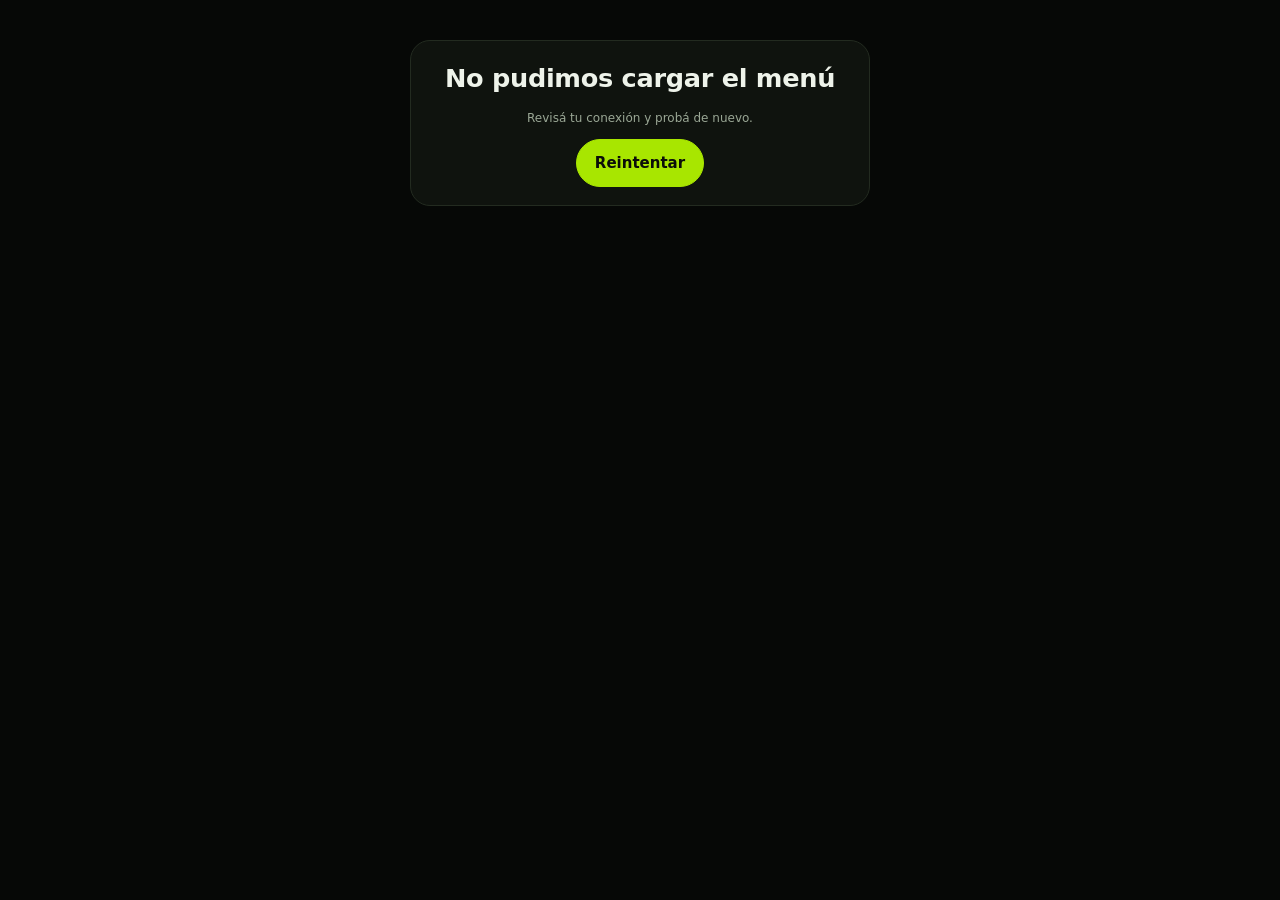
==== commit d31dc946: "Etapas 2-4: lote por genética y trazabilidad completa; RR. HH. (legajos privados, kiosco PIN, QR/NFC" ====
--- a/dev.html
+++ b/dev.html
@@ -23,6 +23,7 @@
 <link rel="stylesheet" href="css/app.css?v=42">
 <link rel="stylesheet" href="css/mods.css?v=42">
 <link rel="stylesheet" href="css/theme.css?v=42">
+<link rel="stylesheet" href="css/ux.css?v=42">
 </head>
 <body>
 <div id="splash" aria-hidden="true"><img src="assets/logo.png" alt="" width="723" height="220"><i></i><span>Cargando…</span></div>
@@ -68,6 +69,7 @@
 <script src="js/m-hc.js?v=42"></script>
 <script src="js/m-sistema.js?v=42"></script>
 <script src="js/m-cultivo.js?v=42"></script>
+<script src="js/m-cultivo2.js?v=42"></script>
 <script src="js/m-club2.js?v=42"></script>
 <script src="js/m-opdet.js?v=42"></script>
 <script src="js/m-tarjeta.js?v=42"></script>
@@ -81,6 +83,8 @@
 <script src="js/m-migra.js?v=42"></script>
 <script src="js/m-ticket.js?v=42"></script>
 <script src="js/m-caja2.js?v=42"></script>
+<script src="js/m-rrhh.js?v=42"></script>
+<script src="js/m-ux.js?v=42"></script>
 <script src="js/boot.js?v=42"></script>
 </body>
 </html>
--- a/css/mods.css
+++ b/css/mods.css
@@ -280,3 +280,18 @@
 .cambio[hidden]{display:none}
 .cambio-ok{font-size:1.05rem}
 tr.tot td{border-top:2px solid var(--bd2);background:var(--s2)}
+/* trazabilidad por genética: sala → genética → lotes → dispensaciones */
+ol.traz{list-style:none;display:grid;grid-template-columns:repeat(4,minmax(0,1fr));gap:8px;padding:0;margin:0 0 14px;counter-reset:t}
+ol.traz li{position:relative;background:var(--s2);border:1px solid var(--bd);border-radius:12px;padding:10px 12px;display:flex;flex-direction:column;gap:2px}
+ol.traz li small{color:var(--mu);font-size:12px}ol.traz li b{font-size:1.05rem}
+ol.traz li:not(:last-child)::after{content:'→';position:absolute;right:-9px;top:50%;transform:translateY(-50%);color:var(--ac);font-weight:700}
+@media (max-width:640px){ol.traz{grid-template-columns:1fr 1fr}ol.traz li::after{display:none}}
+/* RR. HH.: kiosco con PIN y calendario del equipo */
+.kiosco{max-width:420px;margin:20px auto;text-align:center;display:grid;gap:12px}
+.kiosco h1{font-size:1.8rem}
+.kio-v{display:block;font:600 2.2rem/1.2 var(--f-head);letter-spacing:.2em;padding:14px;border:1px solid var(--bd2);border-radius:16px;background:var(--s2);min-height:64px}
+.kio-k{display:grid;grid-template-columns:repeat(3,1fr);gap:10px}
+.kio-k .btn{min-height:72px;font-size:1.6rem;justify-content:center}
+.cal-d .cal-aus{display:block;font-size:11px;color:var(--info);white-space:nowrap;overflow:hidden;text-overflow:ellipsis}
+.cal-d.hoy{outline:2px solid var(--ac);outline-offset:-2px}
+.tabs .nav-badge{margin-left:6px}
--- a/css/ux.css
+++ b/css/ux.css
@@ -0,0 +1,88 @@
+/* Sistema VB ONG · experiencia de uso (2026-11-11): modo oscuro del panel, barra con avisos, buscador Ctrl+K,
+   pestañas agrupadas, mini gráficos, tablas ordenables y transiciones. Mismos colores de marca (negro + lima #A8E600). */
+
+/* ---------- modo oscuro del panel (el menú público ya es oscuro) ---------- */
+html[data-tema="oscuro"]{color-scheme:dark}
+html[data-tema="oscuro"] body:not(.pub){--bg:#0b0e0a;--s1:#12170f;--s2:#171d14;--s3:#1d2519;--bd:#253020;--bd2:#33412c;--tx:#e9f0e5;--mu:#9aa894;--ac:#A8E600;--ac-ink:#0B0E09;--ac-d:#93cc00;--ok:#6fdc8c;--warn:#f2b740;--bad:#ff7a6b;--info:#6cc6ff;--sh:0 1px 2px rgba(0,0,0,.3),0 8px 30px rgba(0,0,0,.35);background:#0b0e0a;color:var(--tx)}
+html[data-tema="oscuro"] body:not(.pub) a{color:#b9ec4a}
+html[data-tema="oscuro"] body:not(.pub) .side a{color:#c9d3c4}
+html[data-tema="oscuro"] body:not(.pub) .nav a[aria-current="page"]{color:var(--ink)}
+html[data-tema="oscuro"] body:not(.pub) .side{border-right:1px solid var(--bd)}
+html[data-tema="oscuro"] body:not(.pub) .btn{background:var(--s2);border-color:var(--bd2);color:var(--tx)}
+html[data-tema="oscuro"] body:not(.pub) .btn:hover{background:var(--s3)}
+html[data-tema="oscuro"] body:not(.pub) .btn.pri{background:var(--lima);border-color:var(--lima);color:var(--ink)}
+html[data-tema="oscuro"] body:not(.pub) .top{background:rgba(12,16,10,.9);border-bottom-color:var(--bd)}
+html[data-tema="oscuro"] body:not(.pub) .card,html[data-tema="oscuro"] body:not(.pub) .kpi,html[data-tema="oscuro"] body:not(.pub) .tile{background:var(--s1);border-color:var(--bd)}
+html[data-tema="oscuro"] body:not(.pub) .card.flat{background:var(--s2)}
+html[data-tema="oscuro"] body:not(.pub) .in,html[data-tema="oscuro"] body:not(.pub) select.in,html[data-tema="oscuro"] body:not(.pub) textarea.in,html[data-tema="oscuro"] body:not(.pub) .search input{background:#0e130c;border-color:var(--bd2);color:var(--tx)}
+html[data-tema="oscuro"] body:not(.pub) table th{background:#1a2216;color:#c8d3c2}
+html[data-tema="oscuro"] body:not(.pub) table td{border-color:var(--bd)}
+html[data-tema="oscuro"] body:not(.pub) .note{background:rgba(168,230,0,.08);border-color:rgba(168,230,0,.3);color:#d8f3a0}
+html[data-tema="oscuro"] body:not(.pub) .note.warn{background:rgba(242,183,64,.1);border-color:rgba(242,183,64,.4);color:#ffd88a}
+html[data-tema="oscuro"] body:not(.pub) .note.bad{background:rgba(255,122,107,.1);border-color:rgba(255,122,107,.4);color:#ffb3a9}
+html[data-tema="oscuro"] body:not(.pub) .note.ok{background:rgba(111,220,140,.1);border-color:rgba(111,220,140,.4);color:#b6f0c6}
+html[data-tema="oscuro"] body:not(.pub) .note.info{background:rgba(108,198,255,.08);border-color:rgba(108,198,255,.35);color:#bfe5ff}
+html[data-tema="oscuro"] body:not(.pub) .bars .b{background:var(--lima)}
+html[data-tema="oscuro"] body:not(.pub) .modal,html[data-tema="oscuro"] body:not(.pub) .modal-b,html[data-tema="oscuro"] body:not(.pub) [role=dialog]{background:var(--s1);color:var(--tx);border-color:var(--bd)}
+html[data-tema="oscuro"] body:not(.pub) .tabs button[aria-pressed="true"],html[data-tema="oscuro"] body:not(.pub) .tabs [aria-selected="true"]{background:var(--lima);color:var(--ink)}
+html[data-tema="oscuro"] body:not(.pub) .cal-d{background:var(--s2);border-color:var(--bd)}
+html[data-tema="oscuro"] body:not(.pub) output.in.ro{background:#141a11}
+html[data-tema="oscuro"] body:not(.pub) .pill{border-color:var(--bd2)}
+html[data-tema="oscuro"] body:not(.pub) .kio-v{background:var(--s2)}
+/* papel siempre blanco: tickets, comprobantes, carnets y QR */
+html[data-tema="oscuro"] body:not(.pub) .doc,html[data-tema="oscuro"] body:not(.pub) pre.tk{background:#fff;color:#111}
+
+/* ---------- barra superior: buscar, avisos y tema ---------- */
+.ux-k{gap:8px;white-space:nowrap}
+.ux-k kbd,.card kbd{font:600 11px/1 var(--f-body);padding:3px 6px;border-radius:6px;border:1px solid var(--bd2);color:var(--mu);background:var(--s3)}
+.ux-tema{gap:6px;white-space:nowrap}
+.ux-avisos{display:flex;gap:6px;flex-wrap:wrap;align-items:center}
+.ux-av{display:inline-flex;align-items:center;gap:6px;min-height:34px;padding:0 10px;border-radius:999px;border:1px solid var(--bd2);background:var(--s1);color:var(--tx);font-size:12.5px;cursor:pointer;transition:transform .15s ease,box-shadow .15s ease}
+.ux-av b{display:inline-grid;place-items:center;min-width:20px;height:20px;border-radius:10px;font-size:12px;color:#fff}
+.ux-av.warn b{background:#c98a00}.ux-av.bad b{background:#d92d4b}
+.ux-av:hover,.ux-av:focus-visible{transform:translateY(-1px);box-shadow:0 4px 14px rgba(0,0,0,.12)}
+.ux-av.pulso b{animation:uxPulso 1.6s ease-in-out infinite}
+@keyframes uxPulso{0%,100%{box-shadow:0 0 0 0 rgba(217,45,75,.55)}50%{box-shadow:0 0 0 6px rgba(217,45,75,0)}}
+@media (max-width:1480px){.ux-k span,.ux-k kbd,.ux-tema span{display:none}}
+@media (max-width:1180px){.ux-av span{display:none}}
+
+/* ---------- buscador universal ---------- */
+.ux-q{font-size:18px}
+.ux-res{list-style:none;margin:10px 0 0;padding:0;display:grid;gap:4px;max-height:55vh;overflow:auto}
+.ux-res li{display:flex;align-items:center;gap:12px;padding:10px 12px;border-radius:12px;cursor:pointer;border:1px solid transparent}
+.ux-res li span{display:flex;flex-direction:column;flex:1;min-width:0}
+.ux-res li small{color:var(--mu);white-space:nowrap;overflow:hidden;text-overflow:ellipsis}
+.ux-res li em{font-style:normal;font-size:12px;color:var(--mu);border:1px solid var(--bd2);border-radius:999px;padding:2px 8px}
+.ux-res li[aria-selected="true"],.ux-res li:hover{background:var(--lima2,#EEF9CC);border-color:#d6eb8a}
+html[data-tema="oscuro"] .ux-res li[aria-selected="true"],html[data-tema="oscuro"] .ux-res li:hover{background:rgba(168,230,0,.12);border-color:rgba(168,230,0,.35)}
+
+/* ---------- pestañas agrupadas (Gestión de caja) ---------- */
+.tabs.ux-grp{margin:0 0 14px;flex-wrap:wrap}
+.tabs.ux-grp a{display:inline-flex;align-items:center;min-height:40px;padding:0 16px;border-radius:999px;text-decoration:none;color:var(--tx);border:1px solid var(--bd2);background:var(--s1)}
+.tabs.ux-grp a[aria-selected="true"]{background:var(--lima);border-color:var(--lima);color:var(--ink);font-weight:600}
+
+/* ---------- mini gráficos ---------- */
+.kpi .ux-spark{display:block;width:100%;max-width:160px;height:34px;margin-top:8px}
+.ux-spark .l{fill:none;stroke:var(--verde,#1F8A70);stroke-width:2;stroke-linejoin:round;stroke-linecap:round}
+.ux-spark .a{fill:rgba(168,230,0,.18);stroke:none}
+.ux-spark circle{fill:var(--lima)}
+html[data-tema="oscuro"] .ux-spark .l{stroke:var(--lima)}
+
+/* ---------- tablas ordenables ---------- */
+th.ux-th{cursor:pointer;user-select:none;white-space:nowrap}
+th.ux-th::after{content:'↕';opacity:.3;margin-left:6px;font-size:.85em}
+th.ux-th[aria-sort="ascending"]::after{content:'↑';opacity:.9}
+th.ux-th[aria-sort="descending"]::after{content:'↓';opacity:.9}
+th.ux-th:hover::after{opacity:.7}
+
+/* ---------- transiciones y formularios ---------- */
+#main.ux-in>*{animation:uxIn .22s ease-out both}
+@keyframes uxIn{from{opacity:0;transform:translateY(6px)}to{opacity:1;transform:none}}
+#modalRoot [role=dialog],#modalRoot .modal{animation:uxPop .18s ease-out both}
+@keyframes uxPop{from{opacity:0;transform:scale(.98)}to{opacity:1;transform:none}}
+.card,.kpi{transition:box-shadow .2s ease,transform .2s ease}
+.grid .kpi:hover{transform:translateY(-2px)}
+.in[aria-invalid="true"]{border-color:var(--bad)!important;box-shadow:0 0 0 3px rgba(217,45,75,.15)}
+.err:not(:empty){display:flex;gap:8px;align-items:flex-start;padding:10px 12px;border-radius:12px;background:rgba(217,45,75,.08);border:1px solid rgba(217,45,75,.3)}
+.in:focus{border-color:var(--ac)}
+@media (prefers-reduced-motion:reduce){#main.ux-in>*,#modalRoot [role=dialog],#modalRoot .modal,.ux-av.pulso b{animation:none}.card,.kpi,.ux-av{transition:none}}
